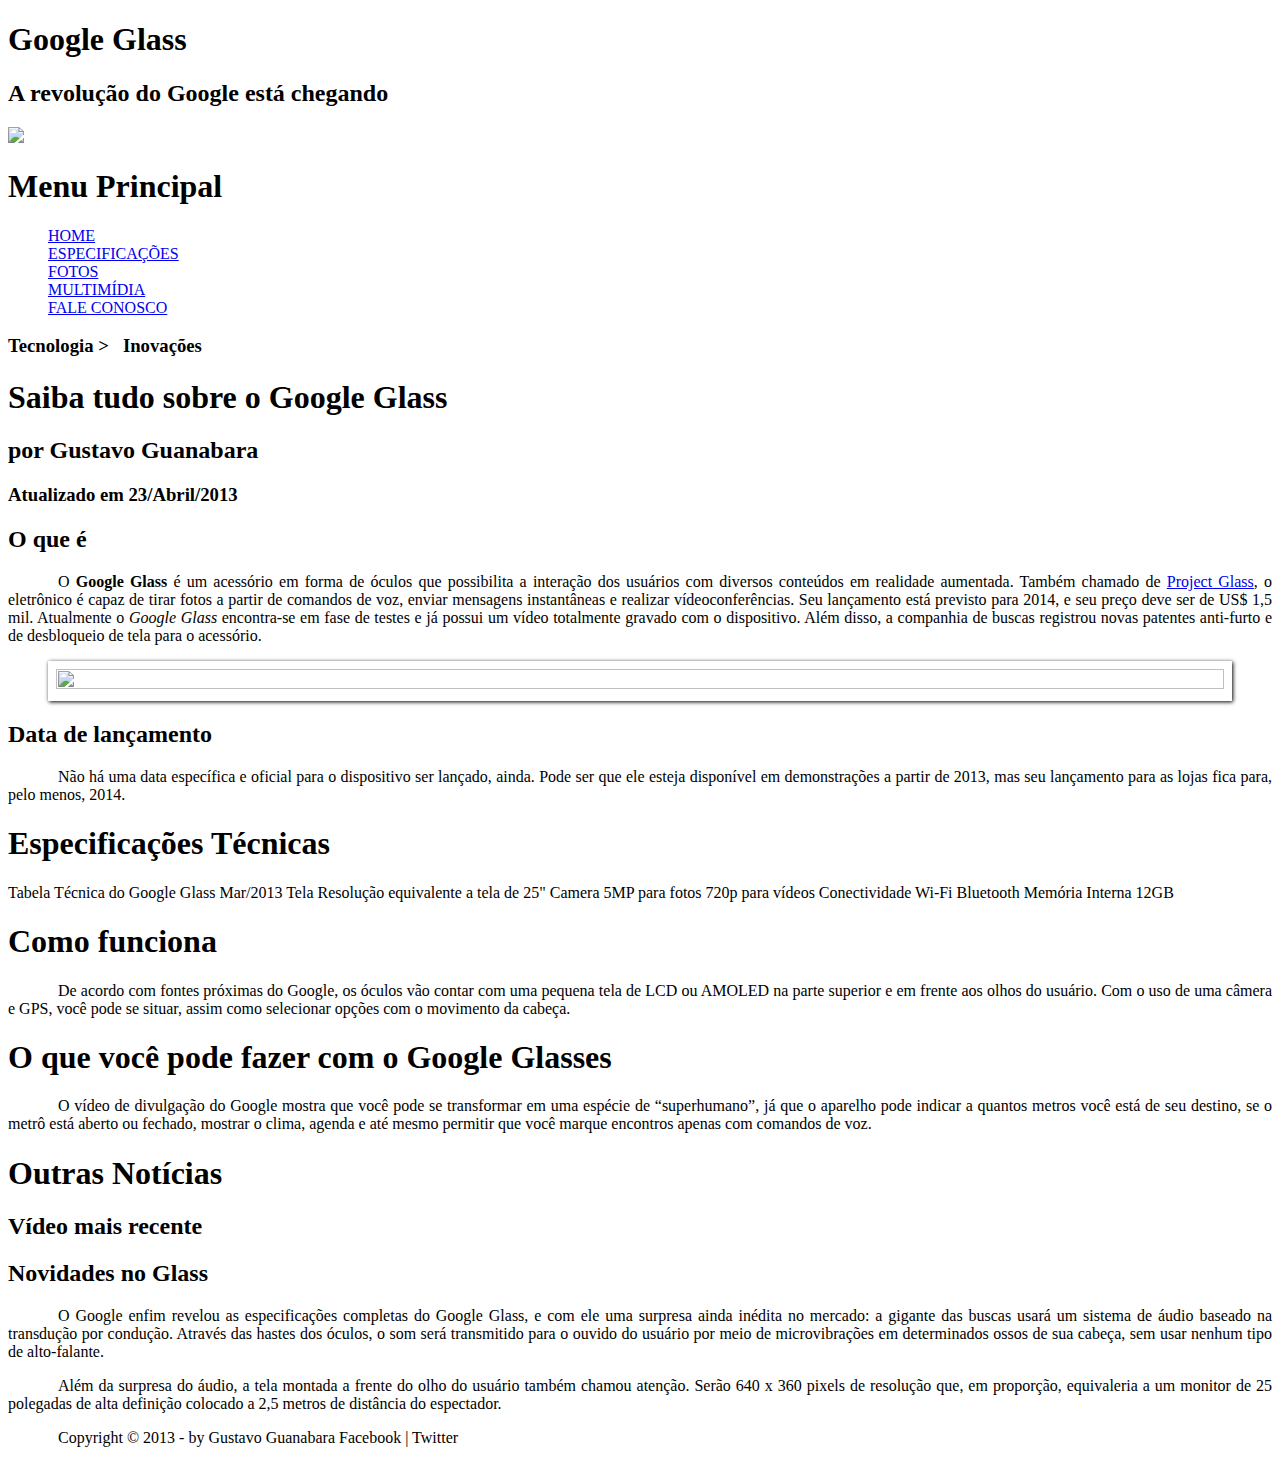
==== index.html @ 6d8210a3 "Criado estilo para o elemento nav." ====
<!DOCTYPE html>
<html lang="pt-BR">
    <head>
        <meta charset="UTF-8">
        <meta name="viewport" content="width=device-width, initial-scale=1.0">
        <title>Tudo sobre Google Glass</title>
        <link rel="stylesheet" href="_css/estilo.css">
    </head>
    <body>
        <div id="interface">
            <header id="cabecalho">
                <hgroup>
                    <h1>Google Glass</h1>
                    <h2>A revolução do Google está chegando</h2>
                </hgroup>
                
                <img src="_imagens/glass-oculos-preto-peq.png">
    
                <nav id="menu">
                    <h1>Menu Principal</h1>
                    <ul>
                        <li><a href="index.html">Home</a></li>
                        <li><a href="specs.html">Especificações</a></li>
                        <li><a href="fotos.html">fotos</a></li>
                        <li><a href="multimidia.html">Multimídia</a></li>
                        <li><a href="fale-conosco.html">Fale conosco</a></li>
                    </ul>
                </nav>
            </header>

            <hgroup>
                <h3>Tecnologia > &nbsp; Inovações</h3>
                <h1>Saiba tudo sobre o Google Glass</h1>
                <h2>por Gustavo Guanabara</h2>
                <h3>Atualizado em 23/Abril/2013</h3>
            </hgroup>
            
            <h2>O que é</h2>
            <p>
                O <span style="font-weight: 900;">Google Glass</span> é um acessório em forma de óculos que possibilita a 
                interação dos usuários com diversos conteúdos em realidade aumentada. 
                Também chamado de <a href="https://www.google.com/glass/start/" target="_blank">Project Glass</a>, o eletrônico é capaz de tirar fotos 
                a partir de comandos de voz, enviar mensagens instantâneas e realizar 
                vídeo&shy;con&shy;ferên&shy;cias. Seu lançamento está previsto para 
                2014, e seu preço deve ser de US$ 1,5 mil. Atualmente o <em>Google Glass</em> 
                encontra-se em fase de testes e já possui um vídeo totalmente 
                gravado com o dispositivo. Além disso, a companhia de buscas 
                registrou novas patentes anti-furto e de desbloqueio de tela para o acessório.
            </p>

            <figure class="foto-legenda">
                <img src="_imagens/glass-quadro-homem-mulher.jpg">
                <figcaption>
                    <h3>Google Glass</h3>
                    <p>Uma nova maneira de ver o mundo</p>
                </figcaption>
            </figure>
            
            <h2>Data de lançamento</h2>
            <p>
                Não há uma data específica e oficial para o dispositivo ser lançado, ainda. 
                Pode ser que ele esteja disponível em demonstrações a partir de 2013, 
                mas seu lançamento para as lojas fica para, pelo menos, 2014.
            </p>
            
            <h1>Especificações Técnicas</h1>
            Tabela Técnica do Google Glass Mar/2013
            
            Tela Resolução equivalente a tela de 25"
            Camera 5MP para fotos
            720p para vídeos
            Conectividade Wi-Fi
            Bluetooth
            Memória Interna 12GB
            
            <h1>Como funciona</h1>
            <p>
                De acordo com fontes próximas do Google, os óculos vão 
                contar com uma pequena tela de LCD ou AMOLED na parte 
                superior e em frente aos olhos do usuário. 
                Com o uso de uma câmera e GPS, você pode se situar, 
                assim como selecionar opções com o movimento da cabeça.
            </p>
            
            <h1>O que você pode fazer com o Google Glasses</h1>
            <p>
                O vídeo de divulgação do Google mostra que você 
                pode se transformar em uma espécie de “super<wbr>humano”, 
                já que o aparelho pode indicar a quantos 
                metros você está de seu destino, se o metrô está 
                aberto ou fechado, mostrar o clima, agenda e até 
                mesmo permitir que você marque encontros apenas 
                com comandos de voz.
            </p>
            
            <h1>Outras Notícias</h1>
            <h2>Vídeo mais recente</h2>
            
            
            
            <h2>Novidades no Glass</h2>
            <p>
                O Google enfim revelou as especificações completas 
                do Google Glass, e com ele uma surpresa ainda 
                inédita no mercado: a gigante das buscas usará 
                um sistema de áudio baseado na transdução por condução. 
                Através das hastes dos óculos, o som será 
                transmitido para o ouvido do usuário por meio de 
                microvibrações em determinados ossos de sua cabeça, 
                sem usar nenhum tipo de alto-falante.
            </p>
            
            <p>
                Além da surpresa do áudio, a tela montada a frente do 
                olho do usuário também chamou atenção. 
                Serão 640 x 360 pixels de resolução que, em 
                proporção, equivaleria a um monitor de 25 polegadas 
                de alta definição colocado a 2,5 metros de 
                distância do espectador.
            </p>
            
            <p>
                Copyright &copy; 2013 - by Gustavo Guanabara
                Facebook | Twitter
            </p>
        </div>
    </body>
</html>
---- _css/estilo.css ----
@charset "utf-8";

body {
    color: #000;
}
p {
    text-align: justify;
    text-indent: 50px;
}

/* Formatação de imagens com legendas */
figure.foto-legenda {
    position: relative;
    border: 8px solid white;
    box-shadow: 1px 1px 4px black;
}

figure.foto-legenda img {
    width: 100%;
    height: 100%;
}

figure.foto-legenda figcaption {
    opacity: 0;
    position: absolute;
    top: 0px;
    background-color: rgba(0 , 0 , 0 , 0.4);
    color: white;
    width: 100%;
    height: 100%;
    padding: 10px;
    box-sizing: border-box;
    transition: opacity 1s;
}

figure.foto-legenda figcaption:hover {
    opacity: 1;
}

/* Formatação do Menu */

nav#menu ul {
    list-style: none;
    text-transform: uppercase;
}
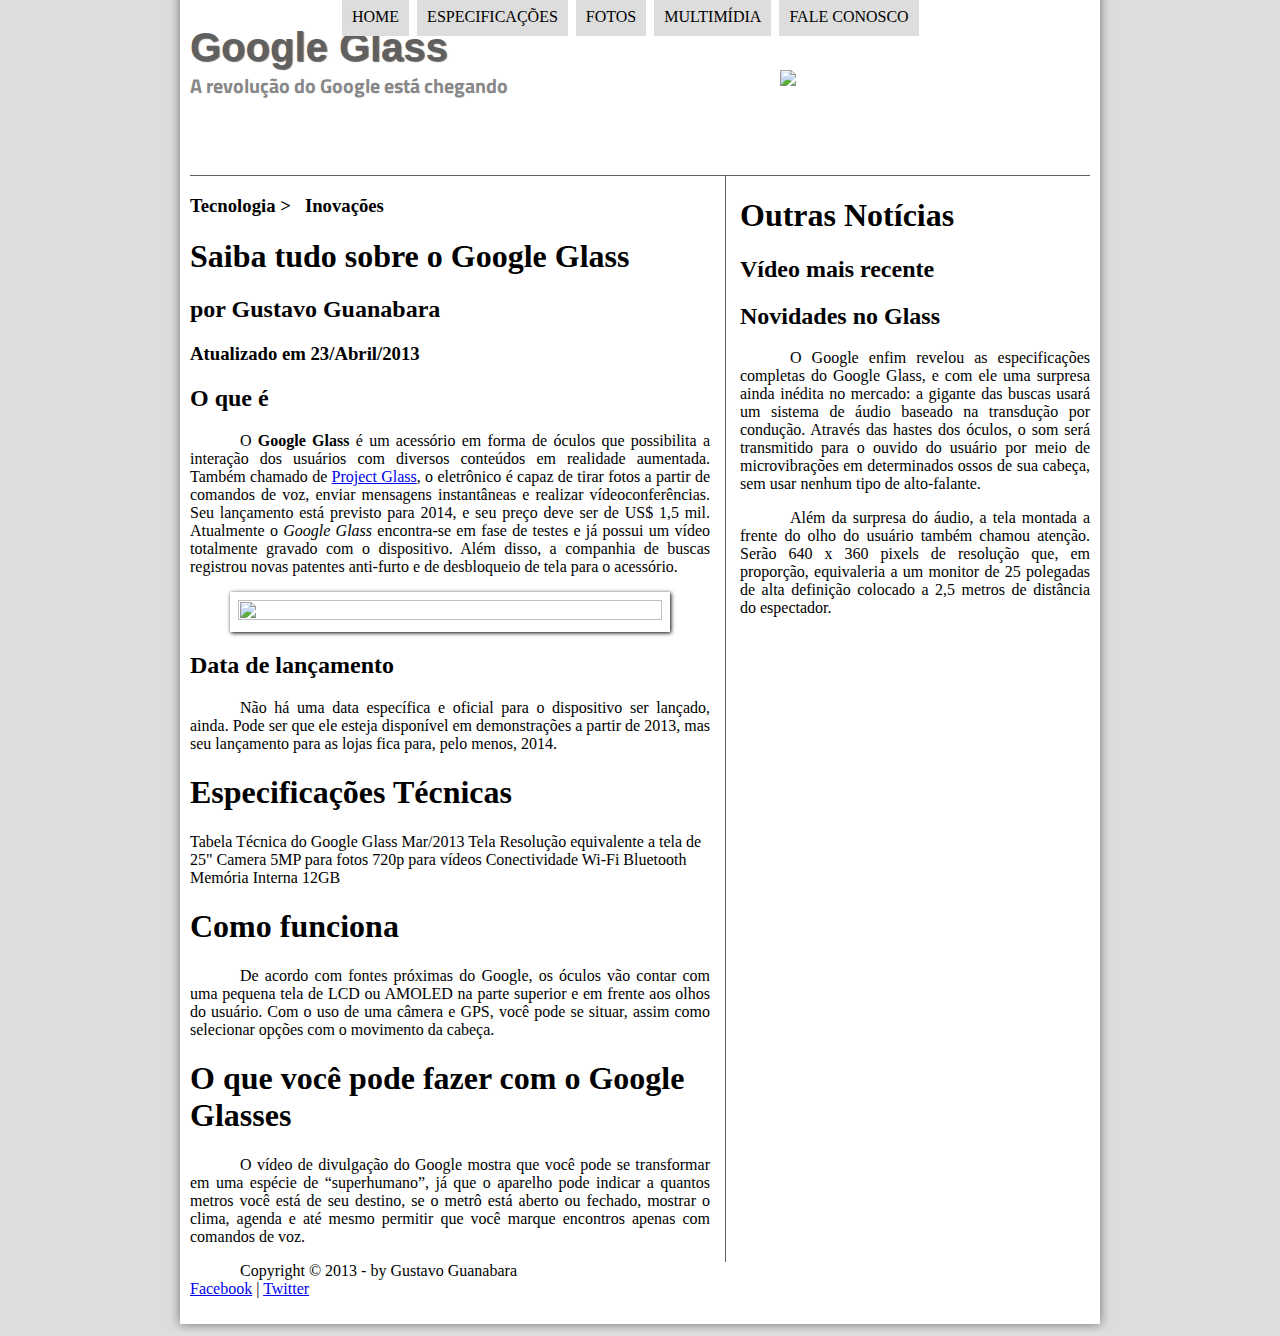
==== commit 6c5db292: "Adicionados target blank para os links do footer." ====
--- a/index.html
+++ b/index.html
@@ -14,7 +14,7 @@
                     <h2>A revolução do Google está chegando</h2>
                 </hgroup>
                 
-                <img src="_imagens/glass-oculos-preto-peq.png">
+                <img id="icone" src="_imagens/glass-oculos-preto-peq.png">
     
                 <nav id="menu">
                     <h1>Menu Principal</h1>
@@ -28,101 +28,103 @@
                 </nav>
             </header>
 
-            <hgroup>
-                <h3>Tecnologia > &nbsp; Inovações</h3>
-                <h1>Saiba tudo sobre o Google Glass</h1>
-                <h2>por Gustavo Guanabara</h2>
-                <h3>Atualizado em 23/Abril/2013</h3>
-            </hgroup>
-            
-            <h2>O que é</h2>
-            <p>
-                O <span style="font-weight: 900;">Google Glass</span> é um acessório em forma de óculos que possibilita a 
-                interação dos usuários com diversos conteúdos em realidade aumentada. 
-                Também chamado de <a href="https://www.google.com/glass/start/" target="_blank">Project Glass</a>, o eletrônico é capaz de tirar fotos 
-                a partir de comandos de voz, enviar mensagens instantâneas e realizar 
-                vídeo&shy;con&shy;ferên&shy;cias. Seu lançamento está previsto para 
-                2014, e seu preço deve ser de US$ 1,5 mil. Atualmente o <em>Google Glass</em> 
-                encontra-se em fase de testes e já possui um vídeo totalmente 
-                gravado com o dispositivo. Além disso, a companhia de buscas 
-                registrou novas patentes anti-furto e de desbloqueio de tela para o acessório.
-            </p>
+            <section id="corpo">
+                <hgroup>
+                    <h3>Tecnologia > &nbsp; Inovações</h3>
+                    <h1>Saiba tudo sobre o Google Glass</h1>
+                    <h2>por Gustavo Guanabara</h2>
+                    <h3>Atualizado em 23/Abril/2013</h3>
+                </hgroup>
+                
+                <h2>O que é</h2>
+                <p>
+                    O <span style="font-weight: 900;">Google Glass</span> é um acessório em forma de óculos que possibilita a 
+                    interação dos usuários com diversos conteúdos em realidade aumentada. 
+                    Também chamado de <a href="https://www.google.com/glass/start/" target="_blank">Project Glass</a>, o eletrônico é capaz de tirar fotos 
+                    a partir de comandos de voz, enviar mensagens instantâneas e realizar 
+                    vídeo&shy;con&shy;ferên&shy;cias. Seu lançamento está previsto para 
+                    2014, e seu preço deve ser de US$ 1,5 mil. Atualmente o <em>Google Glass</em> 
+                    encontra-se em fase de testes e já possui um vídeo totalmente 
+                    gravado com o dispositivo. Além disso, a companhia de buscas 
+                    registrou novas patentes anti-furto e de desbloqueio de tela para o acessório.
+                </p>
 
-            <figure class="foto-legenda">
-                <img src="_imagens/glass-quadro-homem-mulher.jpg">
-                <figcaption>
-                    <h3>Google Glass</h3>
-                    <p>Uma nova maneira de ver o mundo</p>
-                </figcaption>
-            </figure>
-            
-            <h2>Data de lançamento</h2>
-            <p>
-                Não há uma data específica e oficial para o dispositivo ser lançado, ainda. 
-                Pode ser que ele esteja disponível em demonstrações a partir de 2013, 
-                mas seu lançamento para as lojas fica para, pelo menos, 2014.
-            </p>
-            
-            <h1>Especificações Técnicas</h1>
-            Tabela Técnica do Google Glass Mar/2013
-            
-            Tela Resolução equivalente a tela de 25"
-            Camera 5MP para fotos
-            720p para vídeos
-            Conectividade Wi-Fi
-            Bluetooth
-            Memória Interna 12GB
-            
-            <h1>Como funciona</h1>
-            <p>
-                De acordo com fontes próximas do Google, os óculos vão 
-                contar com uma pequena tela de LCD ou AMOLED na parte 
-                superior e em frente aos olhos do usuário. 
-                Com o uso de uma câmera e GPS, você pode se situar, 
-                assim como selecionar opções com o movimento da cabeça.
-            </p>
-            
-            <h1>O que você pode fazer com o Google Glasses</h1>
-            <p>
-                O vídeo de divulgação do Google mostra que você 
-                pode se transformar em uma espécie de “super<wbr>humano”, 
-                já que o aparelho pode indicar a quantos 
-                metros você está de seu destino, se o metrô está 
-                aberto ou fechado, mostrar o clima, agenda e até 
-                mesmo permitir que você marque encontros apenas 
-                com comandos de voz.
-            </p>
-            
-            <h1>Outras Notícias</h1>
-            <h2>Vídeo mais recente</h2>
-            
-            
-            
-            <h2>Novidades no Glass</h2>
-            <p>
-                O Google enfim revelou as especificações completas 
-                do Google Glass, e com ele uma surpresa ainda 
-                inédita no mercado: a gigante das buscas usará 
-                um sistema de áudio baseado na transdução por condução. 
-                Através das hastes dos óculos, o som será 
-                transmitido para o ouvido do usuário por meio de 
-                microvibrações em determinados ossos de sua cabeça, 
-                sem usar nenhum tipo de alto-falante.
-            </p>
-            
-            <p>
-                Além da surpresa do áudio, a tela montada a frente do 
-                olho do usuário também chamou atenção. 
-                Serão 640 x 360 pixels de resolução que, em 
-                proporção, equivaleria a um monitor de 25 polegadas 
-                de alta definição colocado a 2,5 metros de 
-                distância do espectador.
-            </p>
-            
-            <p>
-                Copyright &copy; 2013 - by Gustavo Guanabara
-                Facebook | Twitter
-            </p>
+                <figure class="foto-legenda">
+                    <img src="_imagens/glass-quadro-homem-mulher.jpg">
+                    <figcaption>
+                        <h3>Google Glass</h3>
+                        <p>Uma nova maneira de ver o mundo</p>
+                    </figcaption>
+                </figure>
+                
+                <h2>Data de lançamento</h2>
+                <p>
+                    Não há uma data específica e oficial para o dispositivo ser lançado, ainda. 
+                    Pode ser que ele esteja disponível em demonstrações a partir de 2013, 
+                    mas seu lançamento para as lojas fica para, pelo menos, 2014.
+                </p>
+                
+                <h1>Especificações Técnicas</h1>
+                Tabela Técnica do Google Glass Mar/2013
+                
+                Tela Resolução equivalente a tela de 25"
+                Camera 5MP para fotos
+                720p para vídeos
+                Conectividade Wi-Fi
+                Bluetooth
+                Memória Interna 12GB
+                
+                <h1>Como funciona</h1>
+                <p>
+                    De acordo com fontes próximas do Google, os óculos vão 
+                    contar com uma pequena tela de LCD ou AMOLED na parte 
+                    superior e em frente aos olhos do usuário. 
+                    Com o uso de uma câmera e GPS, você pode se situar, 
+                    assim como selecionar opções com o movimento da cabeça.
+                </p>
+                
+                <h1>O que você pode fazer com o Google Glasses</h1>
+                <p>
+                    O vídeo de divulgação do Google mostra que você 
+                    pode se transformar em uma espécie de “super<wbr>humano”, 
+                    já que o aparelho pode indicar a quantos 
+                    metros você está de seu destino, se o metrô está 
+                    aberto ou fechado, mostrar o clima, agenda e até 
+                    mesmo permitir que você marque encontros apenas 
+                    com comandos de voz.
+                </p>
+            </section>
+            <aside id="lateral">
+                <h1>Outras Notícias</h1>
+                <h2>Vídeo mais recente</h2>
+                
+                <h2>Novidades no Glass</h2>
+                <p>
+                    O Google enfim revelou as especificações completas 
+                    do Google Glass, e com ele uma surpresa ainda 
+                    inédita no mercado: a gigante das buscas usará 
+                    um sistema de áudio baseado na transdução por condução. 
+                    Através das hastes dos óculos, o som será 
+                    transmitido para o ouvido do usuário por meio de 
+                    microvibrações em determinados ossos de sua cabeça, 
+                    sem usar nenhum tipo de alto-falante.
+                </p>
+                
+                <p>
+                    Além da surpresa do áudio, a tela montada a frente do 
+                    olho do usuário também chamou atenção. 
+                    Serão 640 x 360 pixels de resolução que, em 
+                    proporção, equivaleria a um monitor de 25 polegadas 
+                    de alta definição colocado a 2,5 metros de 
+                    distância do espectador.
+                </p>
+            </aside>
+            <footer id="rodape">
+                <p>
+                    Copyright &copy; 2013 - by Gustavo Guanabara<br>
+                    <a href="https://www.facebook.com/" target="_blank">Facebook</a> | <a href="https://twitter.com/" target="_blank">Twitter</a>
+                </p>
+            </footer>
         </div>
     </body>
 </html>--- a/_css/estilo.css
+++ b/_css/estilo.css
@@ -1,11 +1,57 @@
 @charset "utf-8";
+@import url('https://fonts.googleapis.com/css?family=Titillium+Web&display=swap');
+@font-face {
+    font-family: 'FonteLogo';
+    src: url('../_fonts/bubblegum-sans-regular.otf');
+}
 
 body {
-    color: #000;
+    background-color: #ddd;
+    color: rgba(0 , 0 , 0 , 1)
 }
+
+div#interface {
+    width: 900px;
+    background-color: #fff;
+    margin: -20px auto 0px auto;
+    box-shadow: 0px 0px 10px rgba(0 , 0 , 0 , 0.5);
+    padding: 10px;
+}
+
 p {
     text-align: justify;
     text-indent: 50px;
+}
+
+header#cabecalho img#icone {
+    position: absolute;
+    left: 780px;
+    top: 70px;
+}
+
+header#cabecalho {
+    border-bottom: 1px #606060 solid;
+    height: 150px;
+    background: url('../_imagens/glass-logo-peq.jpg') no-repeat 0px 80px;
+}
+
+header#cabecalho h1 {
+    font-family: 'FonteLogo', sans-serif;
+    font-size: 30pt;
+    color: #606060;
+    text-shadow: 1px 1px 1px rgba(0 , 0 , 0 , 0.6);
+    margin-bottom: 0px;
+}
+
+header#cabecalho h2 {
+    font-family: 'Titillium Web', sans-serif;
+    color: #888;
+    font-size: 15pt;
+    margin-top: 0px;
+}
+
+header#cabecalho h1, header#cabecalho h2 {
+    padding: 0px;
 }
 
 /* Formatação de imagens com legendas */
@@ -39,7 +85,57 @@
 
 /* Formatação do Menu */
 
+nav#menu {
+    display: block;
+}
+
 nav#menu ul {
     list-style: none;
     text-transform: uppercase;
+    position: absolute;
+    top: -20px;
+    left: 300px;
+}
+
+nav#menu li {
+    display: inline-block;
+    background-color: #ddd;
+    padding: 10px;
+    margin: 2px;
+    transition: background-color 1s;
+}
+
+nav#menu li:hover {
+    background-color: #606060;
+}
+nav#menu h1 {
+    display: none;
+}
+
+nav#menu a {
+    color: #000;
+    text-decoration: none;
+}
+
+nav#menu a:hover {
+    color: #fff;
+    text-decoration: underline;
+}
+
+section#corpo {
+    display: block;
+    width: 520px;
+    float: left;
+    border-right: 1px solid #606060;
+    padding-right: 15px;
+}
+
+aside#lateral {
+    display: block;
+    width: 350px;
+    float: right;
+}
+
+footer#rodape {
+    clear: both;
 }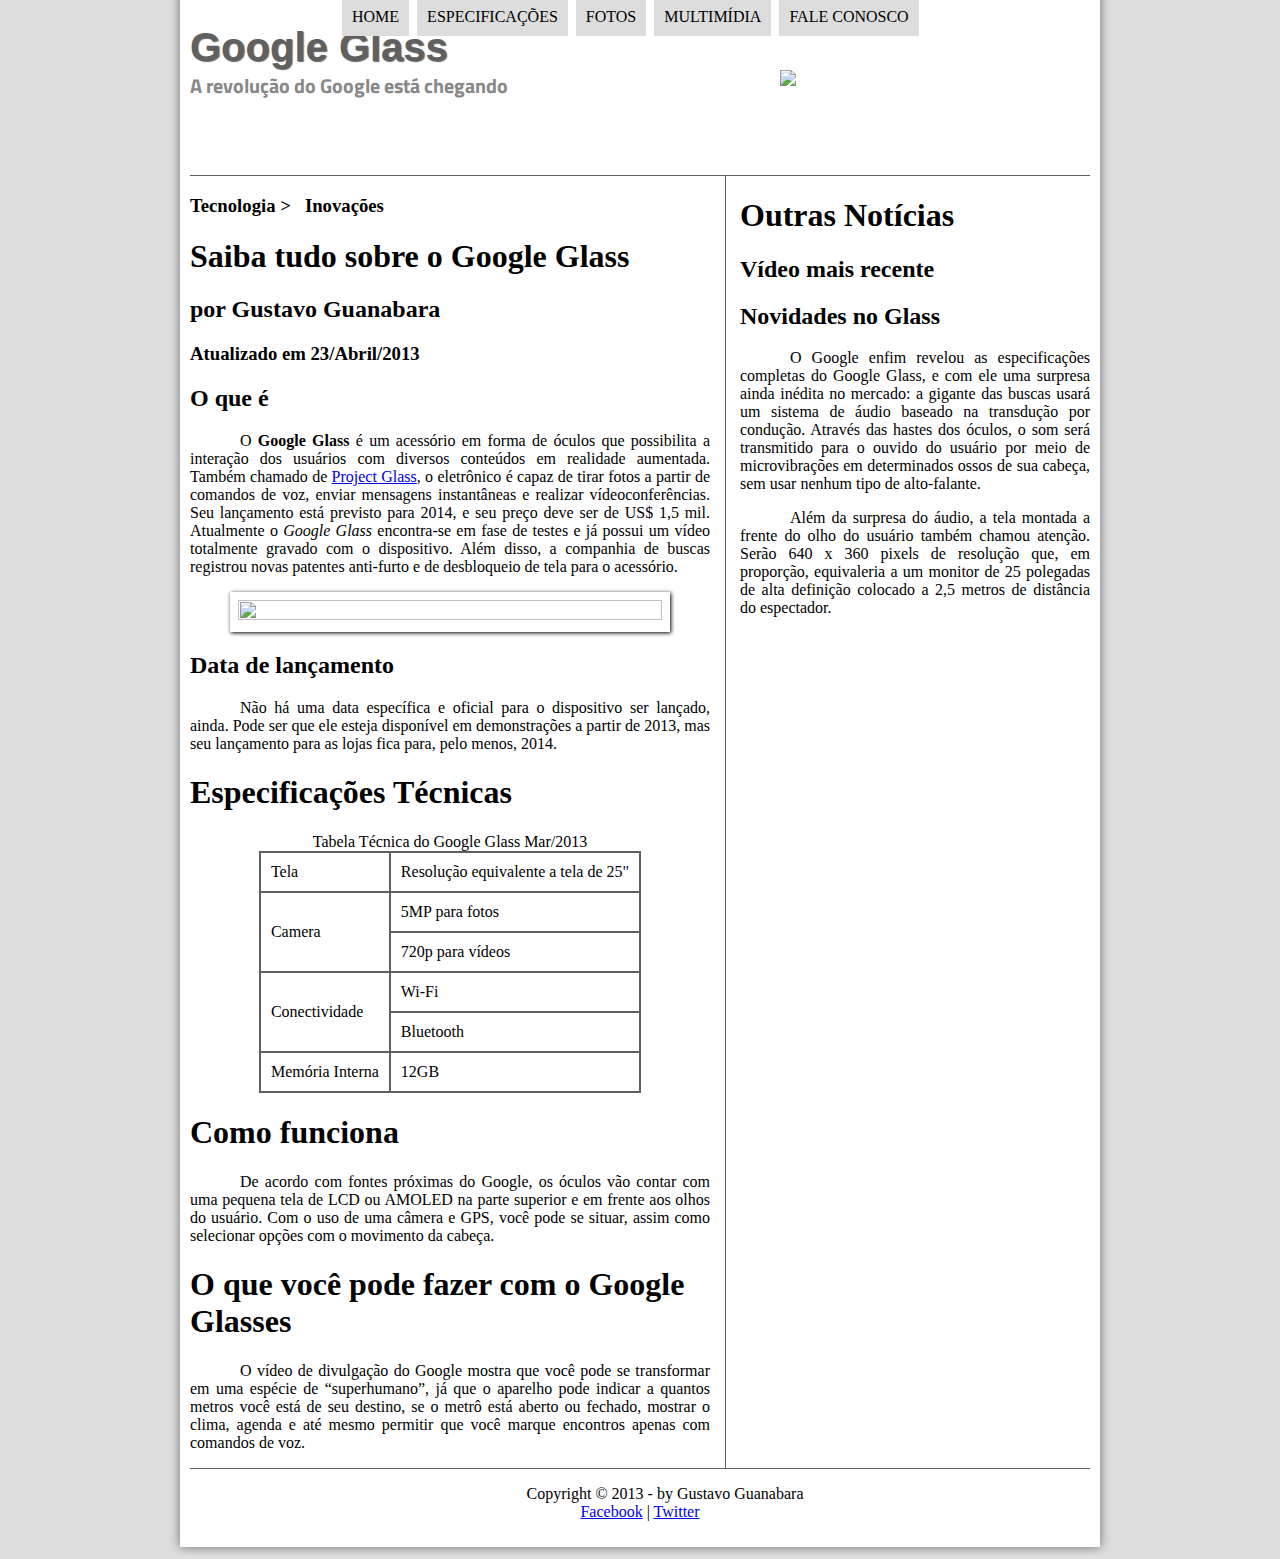
==== commit a20dd11f: "Criadas linhas extras e configurada propiedade rowspan." ====
--- a/index.html
+++ b/index.html
@@ -65,15 +65,31 @@
                 </p>
                 
                 <h1>Especificações Técnicas</h1>
-                Tabela Técnica do Google Glass Mar/2013
-                
-                Tela Resolução equivalente a tela de 25"
-                Camera 5MP para fotos
-                720p para vídeos
-                Conectividade Wi-Fi
-                Bluetooth
-                Memória Interna 12GB
-                
+                <table id="tabela-spec">
+                    <caption>Tabela Técnica do Google Glass Mar/2013</caption>
+                    <tr>
+                        <td>Tela</td> 
+                        <td>Resolução equivalente a tela de 25"</td>
+                    </tr>
+                    <tr>
+                        <td rowspan="2">Camera</td>
+                        <td>5MP para fotos</td>
+                    </tr>
+                    <tr>
+                        <td>720p para vídeos</td>
+                    </tr>
+                    <tr>
+                        <td rowspan="2">Conectividade</td> 
+                        <td>Wi-Fi</td>
+                    </tr>
+                    <tr>
+                        <td>Bluetooth</td>
+                    </tr>
+                    <tr>
+                        <td>Memória Interna</td> 
+                        <td>12GB</td>
+                    </tr>
+                </table>
                 <h1>Como funciona</h1>
                 <p>
                     De acordo com fontes próximas do Google, os óculos vão 
--- a/_css/estilo.css
+++ b/_css/estilo.css
@@ -130,6 +130,18 @@
     padding-right: 15px;
 }
 
+table#tabela-spec {
+    border: 1px solid #606060;
+    border-spacing: 0px;
+    margin-left: auto;
+    margin-right: auto;
+}
+
+table#tabela-spec td {
+    border: 1px solid #606060;
+    padding: 10px;
+}
+
 aside#lateral {
     display: block;
     width: 350px;
@@ -138,4 +150,9 @@
 
 footer#rodape {
     clear: both;
+    border-top: 1px solid #606060;
+}
+
+footer#rodape p {
+    text-align: center;
 }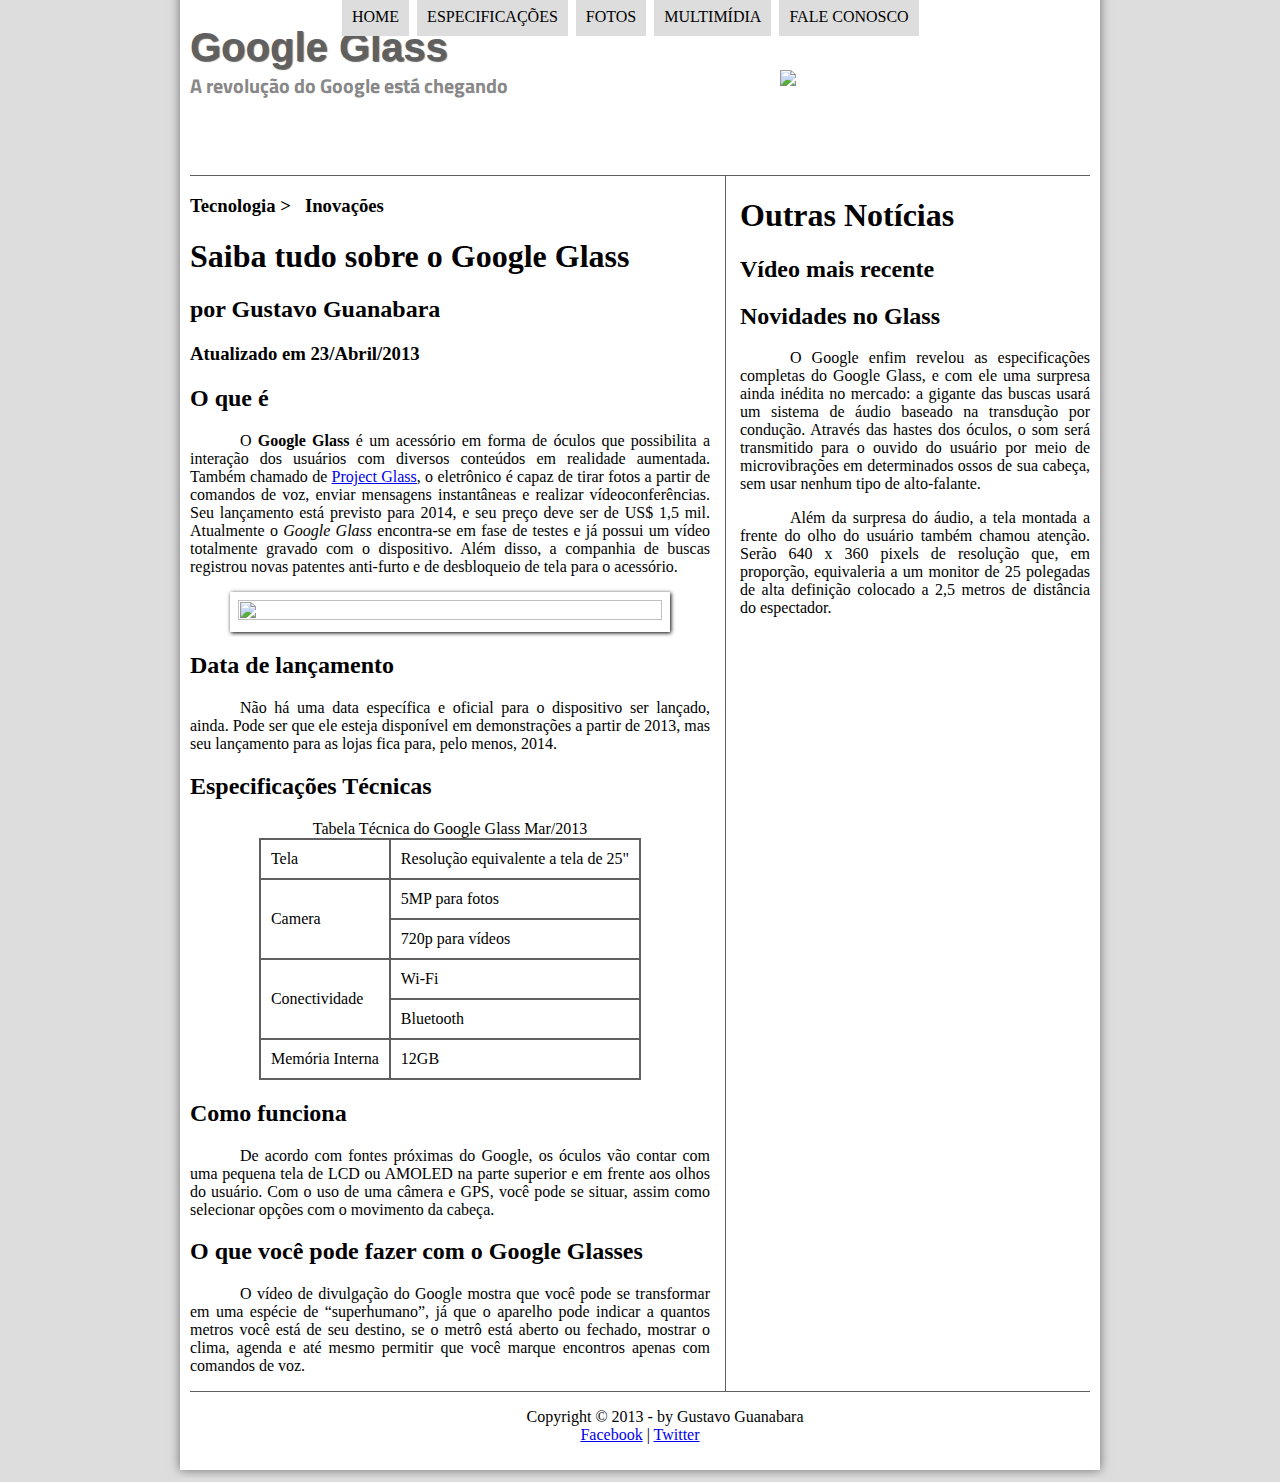
==== commit 9cb4c4de: "Trocados elementos h1 por h2." ====
--- a/index.html
+++ b/index.html
@@ -29,86 +29,88 @@
             </header>
 
             <section id="corpo">
-                <hgroup>
-                    <h3>Tecnologia > &nbsp; Inovações</h3>
-                    <h1>Saiba tudo sobre o Google Glass</h1>
-                    <h2>por Gustavo Guanabara</h2>
-                    <h3>Atualizado em 23/Abril/2013</h3>
-                </hgroup>
-                
-                <h2>O que é</h2>
-                <p>
-                    O <span style="font-weight: 900;">Google Glass</span> é um acessório em forma de óculos que possibilita a 
-                    interação dos usuários com diversos conteúdos em realidade aumentada. 
-                    Também chamado de <a href="https://www.google.com/glass/start/" target="_blank">Project Glass</a>, o eletrônico é capaz de tirar fotos 
-                    a partir de comandos de voz, enviar mensagens instantâneas e realizar 
-                    vídeo&shy;con&shy;ferên&shy;cias. Seu lançamento está previsto para 
-                    2014, e seu preço deve ser de US$ 1,5 mil. Atualmente o <em>Google Glass</em> 
-                    encontra-se em fase de testes e já possui um vídeo totalmente 
-                    gravado com o dispositivo. Além disso, a companhia de buscas 
-                    registrou novas patentes anti-furto e de desbloqueio de tela para o acessório.
-                </p>
+                <article id="noticia-principal">
+                    <hgroup>
+                        <h3>Tecnologia > &nbsp; Inovações</h3>
+                        <h1>Saiba tudo sobre o Google Glass</h1>
+                        <h2>por Gustavo Guanabara</h2>
+                        <h3>Atualizado em 23/Abril/2013</h3>
+                    </hgroup>
+                    
+                    <h2>O que é</h2>
+                    <p>
+                        O <span style="font-weight: 900;">Google Glass</span> é um acessório em forma de óculos que possibilita a 
+                        interação dos usuários com diversos conteúdos em realidade aumentada. 
+                        Também chamado de <a href="https://www.google.com/glass/start/" target="_blank">Project Glass</a>, o eletrônico é capaz de tirar fotos 
+                        a partir de comandos de voz, enviar mensagens instantâneas e realizar 
+                        vídeo&shy;con&shy;ferên&shy;cias. Seu lançamento está previsto para 
+                        2014, e seu preço deve ser de US$ 1,5 mil. Atualmente o <em>Google Glass</em> 
+                        encontra-se em fase de testes e já possui um vídeo totalmente 
+                        gravado com o dispositivo. Além disso, a companhia de buscas 
+                        registrou novas patentes anti-furto e de desbloqueio de tela para o acessório.
+                    </p>
 
-                <figure class="foto-legenda">
-                    <img src="_imagens/glass-quadro-homem-mulher.jpg">
-                    <figcaption>
-                        <h3>Google Glass</h3>
-                        <p>Uma nova maneira de ver o mundo</p>
-                    </figcaption>
-                </figure>
-                
-                <h2>Data de lançamento</h2>
-                <p>
-                    Não há uma data específica e oficial para o dispositivo ser lançado, ainda. 
-                    Pode ser que ele esteja disponível em demonstrações a partir de 2013, 
-                    mas seu lançamento para as lojas fica para, pelo menos, 2014.
-                </p>
-                
-                <h1>Especificações Técnicas</h1>
-                <table id="tabela-spec">
-                    <caption>Tabela Técnica do Google Glass Mar/2013</caption>
-                    <tr>
-                        <td>Tela</td> 
-                        <td>Resolução equivalente a tela de 25"</td>
-                    </tr>
-                    <tr>
-                        <td rowspan="2">Camera</td>
-                        <td>5MP para fotos</td>
-                    </tr>
-                    <tr>
-                        <td>720p para vídeos</td>
-                    </tr>
-                    <tr>
-                        <td rowspan="2">Conectividade</td> 
-                        <td>Wi-Fi</td>
-                    </tr>
-                    <tr>
-                        <td>Bluetooth</td>
-                    </tr>
-                    <tr>
-                        <td>Memória Interna</td> 
-                        <td>12GB</td>
-                    </tr>
-                </table>
-                <h1>Como funciona</h1>
-                <p>
-                    De acordo com fontes próximas do Google, os óculos vão 
-                    contar com uma pequena tela de LCD ou AMOLED na parte 
-                    superior e em frente aos olhos do usuário. 
-                    Com o uso de uma câmera e GPS, você pode se situar, 
-                    assim como selecionar opções com o movimento da cabeça.
-                </p>
-                
-                <h1>O que você pode fazer com o Google Glasses</h1>
-                <p>
-                    O vídeo de divulgação do Google mostra que você 
-                    pode se transformar em uma espécie de “super<wbr>humano”, 
-                    já que o aparelho pode indicar a quantos 
-                    metros você está de seu destino, se o metrô está 
-                    aberto ou fechado, mostrar o clima, agenda e até 
-                    mesmo permitir que você marque encontros apenas 
-                    com comandos de voz.
-                </p>
+                    <figure class="foto-legenda">
+                        <img src="_imagens/glass-quadro-homem-mulher.jpg">
+                        <figcaption>
+                            <h3>Google Glass</h3>
+                            <p>Uma nova maneira de ver o mundo</p>
+                        </figcaption>
+                    </figure>
+                    
+                    <h2>Data de lançamento</h2>
+                    <p>
+                        Não há uma data específica e oficial para o dispositivo ser lançado, ainda. 
+                        Pode ser que ele esteja disponível em demonstrações a partir de 2013, 
+                        mas seu lançamento para as lojas fica para, pelo menos, 2014.
+                    </p>
+                    
+                    <h2>Especificações Técnicas</h2>
+                    <table id="tabela-spec">
+                        <caption>Tabela Técnica do Google Glass Mar/2013</caption>
+                        <tr>
+                            <td>Tela</td> 
+                            <td>Resolução equivalente a tela de 25"</td>
+                        </tr>
+                        <tr>
+                            <td rowspan="2">Camera</td>
+                            <td>5MP para fotos</td>
+                        </tr>
+                        <tr>
+                            <td>720p para vídeos</td>
+                        </tr>
+                        <tr>
+                            <td rowspan="2">Conectividade</td> 
+                            <td>Wi-Fi</td>
+                        </tr>
+                        <tr>
+                            <td>Bluetooth</td>
+                        </tr>
+                        <tr>
+                            <td>Memória Interna</td> 
+                            <td>12GB</td>
+                        </tr>
+                    </table>
+                    <h2>Como funciona</h2>
+                    <p>
+                        De acordo com fontes próximas do Google, os óculos vão 
+                        contar com uma pequena tela de LCD ou AMOLED na parte 
+                        superior e em frente aos olhos do usuário. 
+                        Com o uso de uma câmera e GPS, você pode se situar, 
+                        assim como selecionar opções com o movimento da cabeça.
+                    </p>
+                    
+                    <h2>O que você pode fazer com o Google Glasses</h2>
+                    <p>
+                        O vídeo de divulgação do Google mostra que você 
+                        pode se transformar em uma espécie de “super<wbr>humano”, 
+                        já que o aparelho pode indicar a quantos 
+                        metros você está de seu destino, se o metrô está 
+                        aberto ou fechado, mostrar o clima, agenda e até 
+                        mesmo permitir que você marque encontros apenas 
+                        com comandos de voz.
+                    </p>
+            </article>
             </section>
             <aside id="lateral">
                 <h1>Outras Notícias</h1>
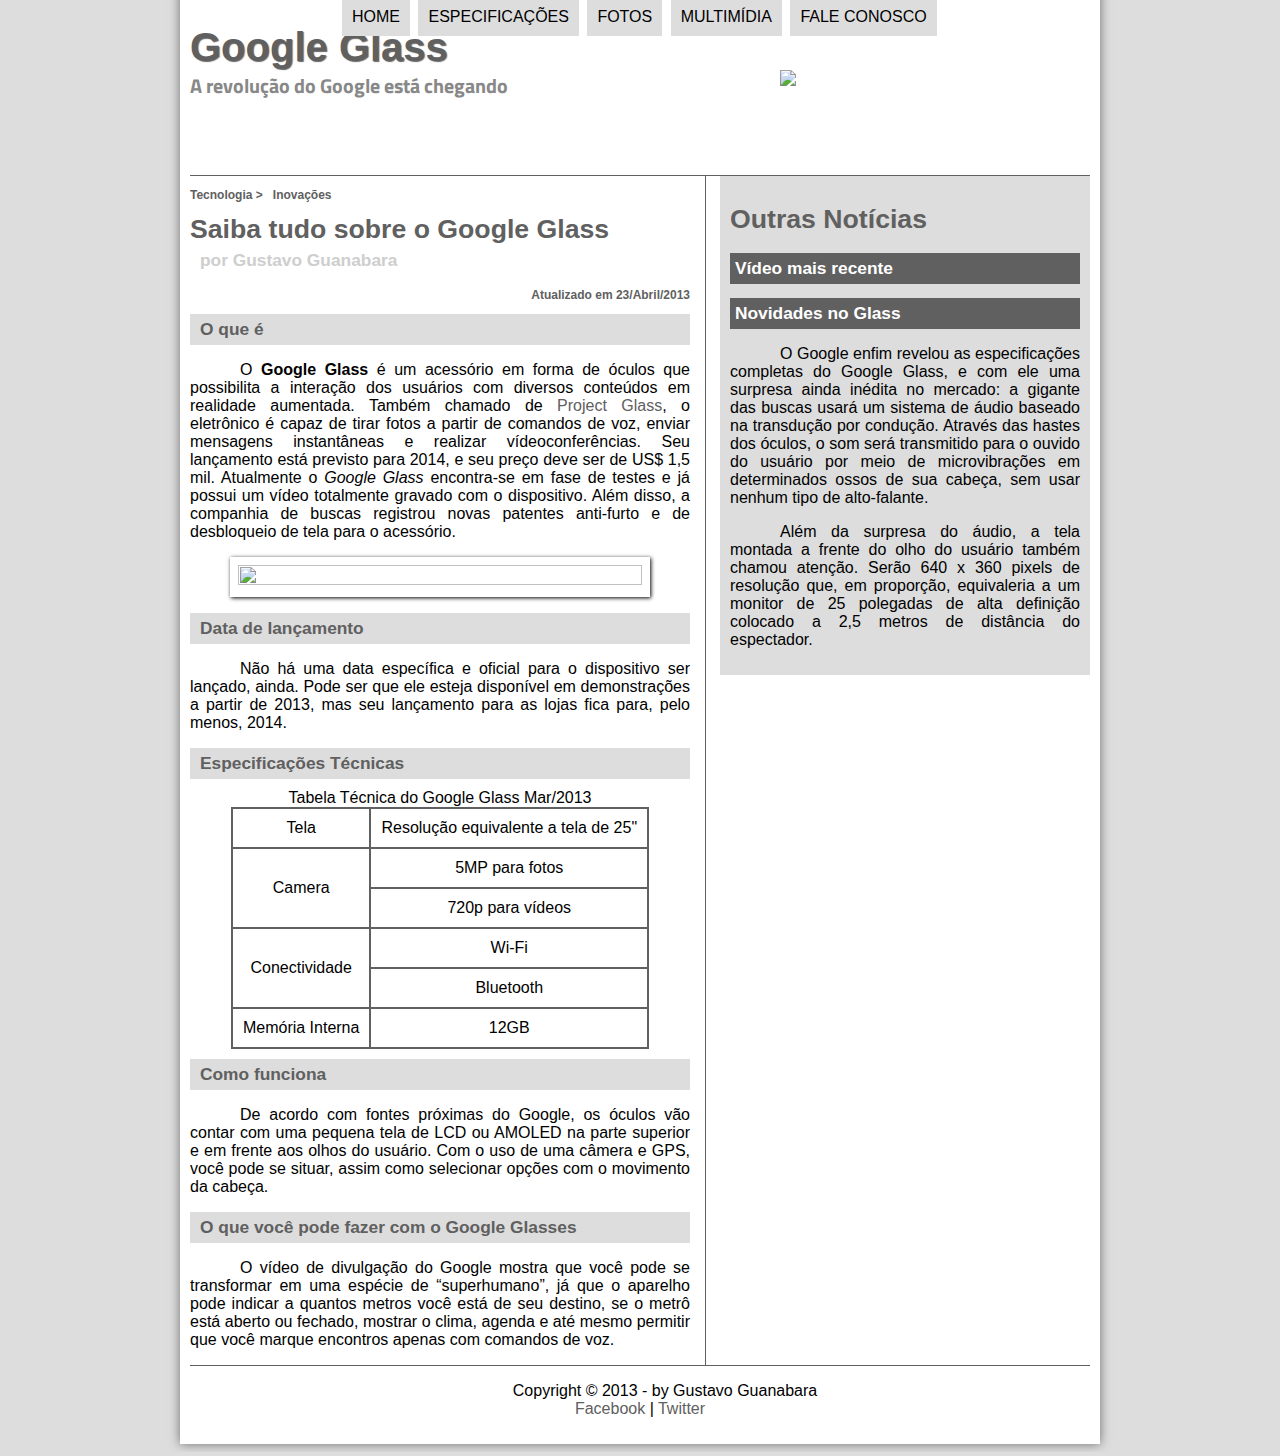
==== commit b174f728: "Adicionado script interno à página e uma função." ====
--- a/index.html
+++ b/index.html
@@ -6,6 +6,11 @@
         <title>Tudo sobre Google Glass</title>
         <link rel="stylesheet" href="_css/estilo.css">
     </head>
+    <script>
+        function mudaFoto(foto) {
+            document.getElementById('icone').src = foto;
+        }
+    </script>
     <body>
         <div id="interface">
             <header id="cabecalho">
@@ -30,12 +35,14 @@
 
             <section id="corpo">
                 <article id="noticia-principal">
-                    <hgroup>
-                        <h3>Tecnologia > &nbsp; Inovações</h3>
-                        <h1>Saiba tudo sobre o Google Glass</h1>
-                        <h2>por Gustavo Guanabara</h2>
-                        <h3>Atualizado em 23/Abril/2013</h3>
-                    </hgroup>
+                    <header id="cabecalho-artigo">
+                        <hgroup>
+                            <h3>Tecnologia > &nbsp; Inovações</h3>
+                            <h1>Saiba tudo sobre o Google Glass</h1>
+                            <h2>por Gustavo Guanabara</h2>
+                            <h3 class="direita">Atualizado em 23/Abril/2013</h3>
+                        </hgroup>
+                    </header>
                     
                     <h2>O que é</h2>
                     <p>
--- a/_css/estilo.css
+++ b/_css/estilo.css
@@ -6,6 +6,7 @@
 }
 
 body {
+    font-family: Arial, sans-serif;
     background-color: #ddd;
     color: rgba(0 , 0 , 0 , 1)
 }
@@ -21,6 +22,15 @@
 p {
     text-align: justify;
     text-indent: 50px;
+}
+
+a {
+    color: #606060;
+    text-decoration: none;
+}
+
+a:hover {
+    text-decoration: underline;
 }
 
 header#cabecalho img#icone {
@@ -124,10 +134,42 @@
 
 section#corpo {
     display: block;
-    width: 520px;
+    width: 500px;
     float: left;
     border-right: 1px solid #606060;
     padding-right: 15px;
+}
+
+article#noticia-principal h2 {
+    font-size: 13pt;
+    color: #606060;
+    background-color: #ddd;
+    padding: 5px 0px 5px 10px;
+    margin: 10px 0px 10px 0px;
+}
+
+header#cabecalho-artigo h1 {
+    font-family: 'FontLogo', sans-serif;
+    font-size: 20pt;
+    color: #606060;
+    margin-bottom: 0px;
+    margin-top: 0px;
+}
+
+.direita {
+    text-align: right;
+}
+
+header#cabecalho-artigo h2 {
+    font-size: 13pt;
+    color: #cecece;
+    background-color: #fff;
+    margin: 0px;
+}
+
+header#cabecalho-artigo h3 {
+    font-size: 12px;
+    color: #606060;
 }
 
 table#tabela-spec {
@@ -140,12 +182,29 @@
 table#tabela-spec td {
     border: 1px solid #606060;
     padding: 10px;
+    text-align: center;
+    vertical-align: middle;
 }
 
 aside#lateral {
     display: block;
     width: 350px;
     float: right;
+    background-color: #ddd;
+    padding: 10px;
+}
+
+aside#lateral h1 {
+    font-family: 'FontLogo', sans-serif;
+    font-size: 20pt;
+    color: #606060;
+}
+
+aside#lateral h2 {
+    background-color: #606060;
+    font-size: 13pt;
+    color: #fff;
+    padding: 5px;
 }
 
 footer#rodape {
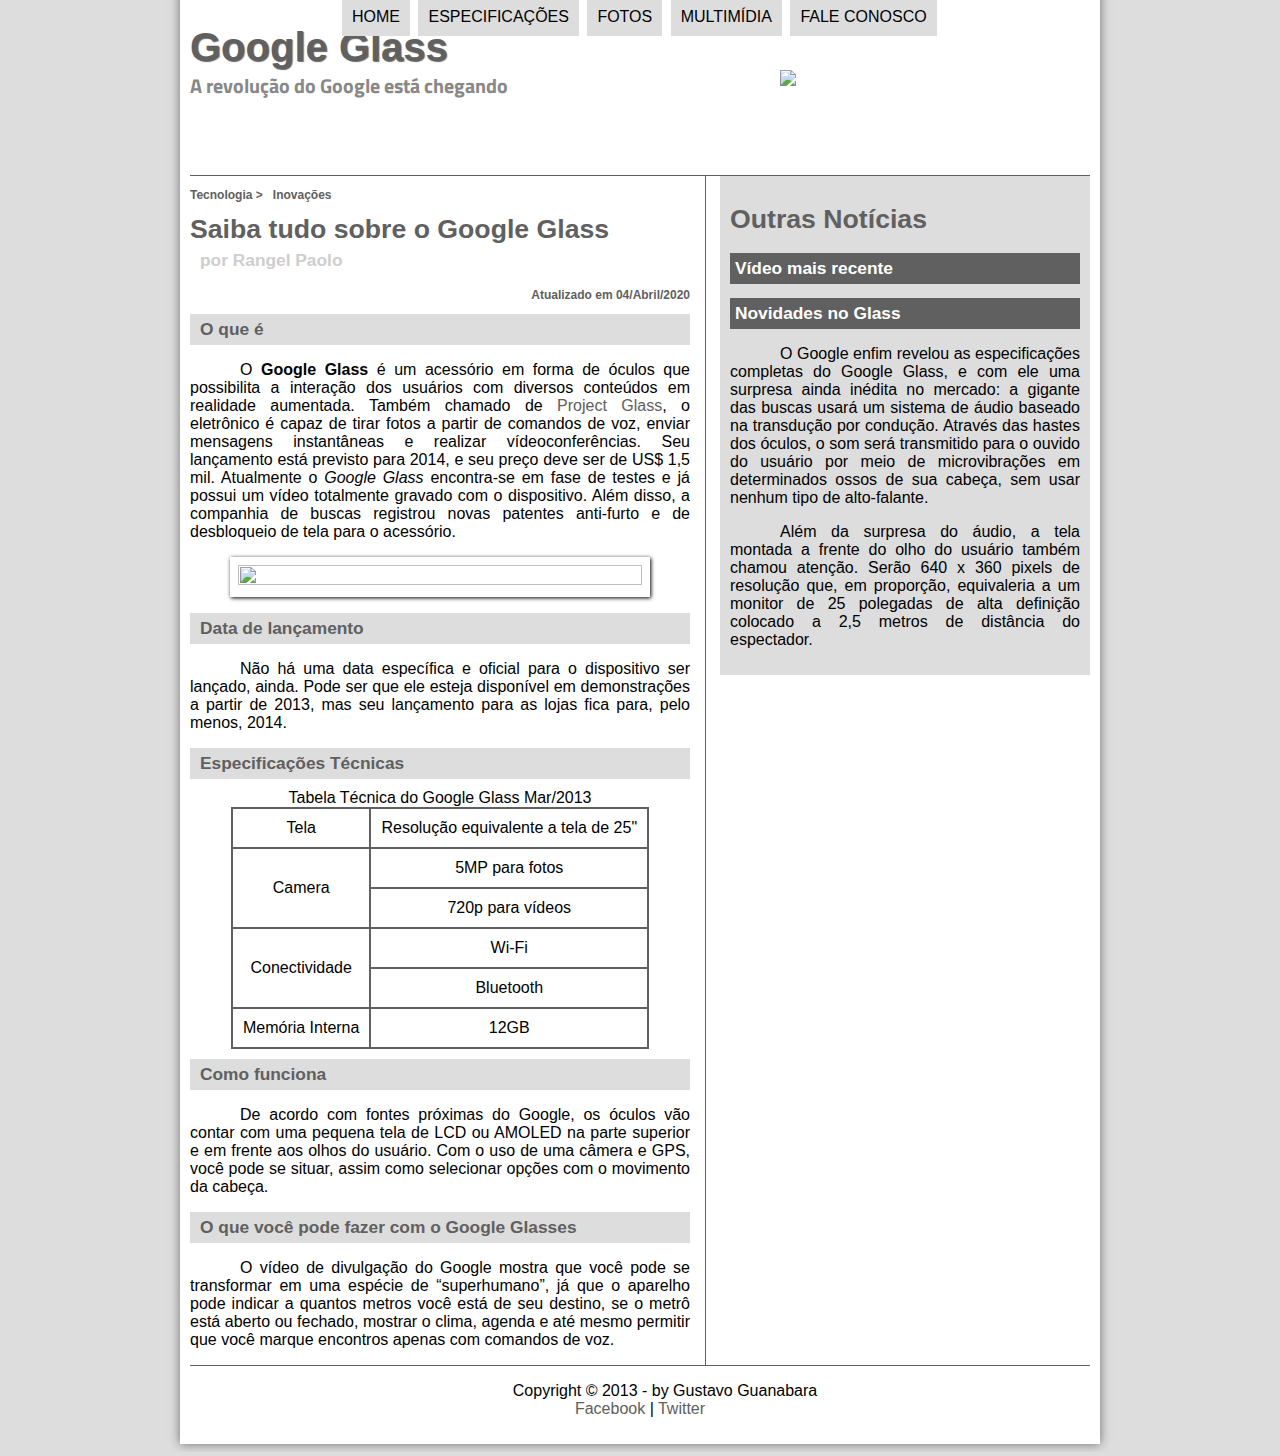
==== commit 59e6f751: "Alteradas informações da página index.html" ====
--- a/index.html
+++ b/index.html
@@ -6,11 +6,7 @@
         <title>Tudo sobre Google Glass</title>
         <link rel="stylesheet" href="_css/estilo.css">
     </head>
-    <script>
-        function mudaFoto(foto) {
-            document.getElementById('icone').src = foto;
-        }
-    </script>
+    <script src="_javascript/funcoes.js"></script>
     <body>
         <div id="interface">
             <header id="cabecalho">
@@ -24,11 +20,11 @@
                 <nav id="menu">
                     <h1>Menu Principal</h1>
                     <ul>
-                        <li><a href="index.html">Home</a></li>
-                        <li><a href="specs.html">Especificações</a></li>
-                        <li><a href="fotos.html">fotos</a></li>
-                        <li><a href="multimidia.html">Multimídia</a></li>
-                        <li><a href="fale-conosco.html">Fale conosco</a></li>
+                        <li onmouseover="mudaFoto('_imagens/home.png')" onmouseout="mudaFoto('_imagens/glass-oculos-preto-peq.png')"><a href="index.html">Home</a></li>
+                        <li onmouseover="mudaFoto('_imagens/especificacoes.png')" onmouseout="mudaFoto('_imagens/glass-oculos-preto-peq.png')"><a href="specs.html">Especificações</a></li>
+                        <li onmouseover="mudaFoto('_imagens/fotos.png')" onmouseout="mudaFoto('_imagens/glass-oculos-preto-peq.png')"><a href="fotos.html">fotos</a></li>
+                        <li onmouseover="mudaFoto('_imagens/multimidia.png')" onmouseout="mudaFoto('_imagens/glass-oculos-preto-peq.png')"><a href="multimidia.html">Multimídia</a></li>
+                        <li onmouseover="mudaFoto('_imagens/contato.png')" onmouseout="mudaFoto('_imagens/glass-oculos-preto-peq.png')"><a href="fale-conosco.html">Fale conosco</a></li>
                     </ul>
                 </nav>
             </header>
@@ -39,8 +35,8 @@
                         <hgroup>
                             <h3>Tecnologia > &nbsp; Inovações</h3>
                             <h1>Saiba tudo sobre o Google Glass</h1>
-                            <h2>por Gustavo Guanabara</h2>
-                            <h3 class="direita">Atualizado em 23/Abril/2013</h3>
+                            <h2>por Rangel Paolo</h2>
+                            <h3 class="direita">Atualizado em 04/Abril/2020</h3>
                         </hgroup>
                     </header>
                     
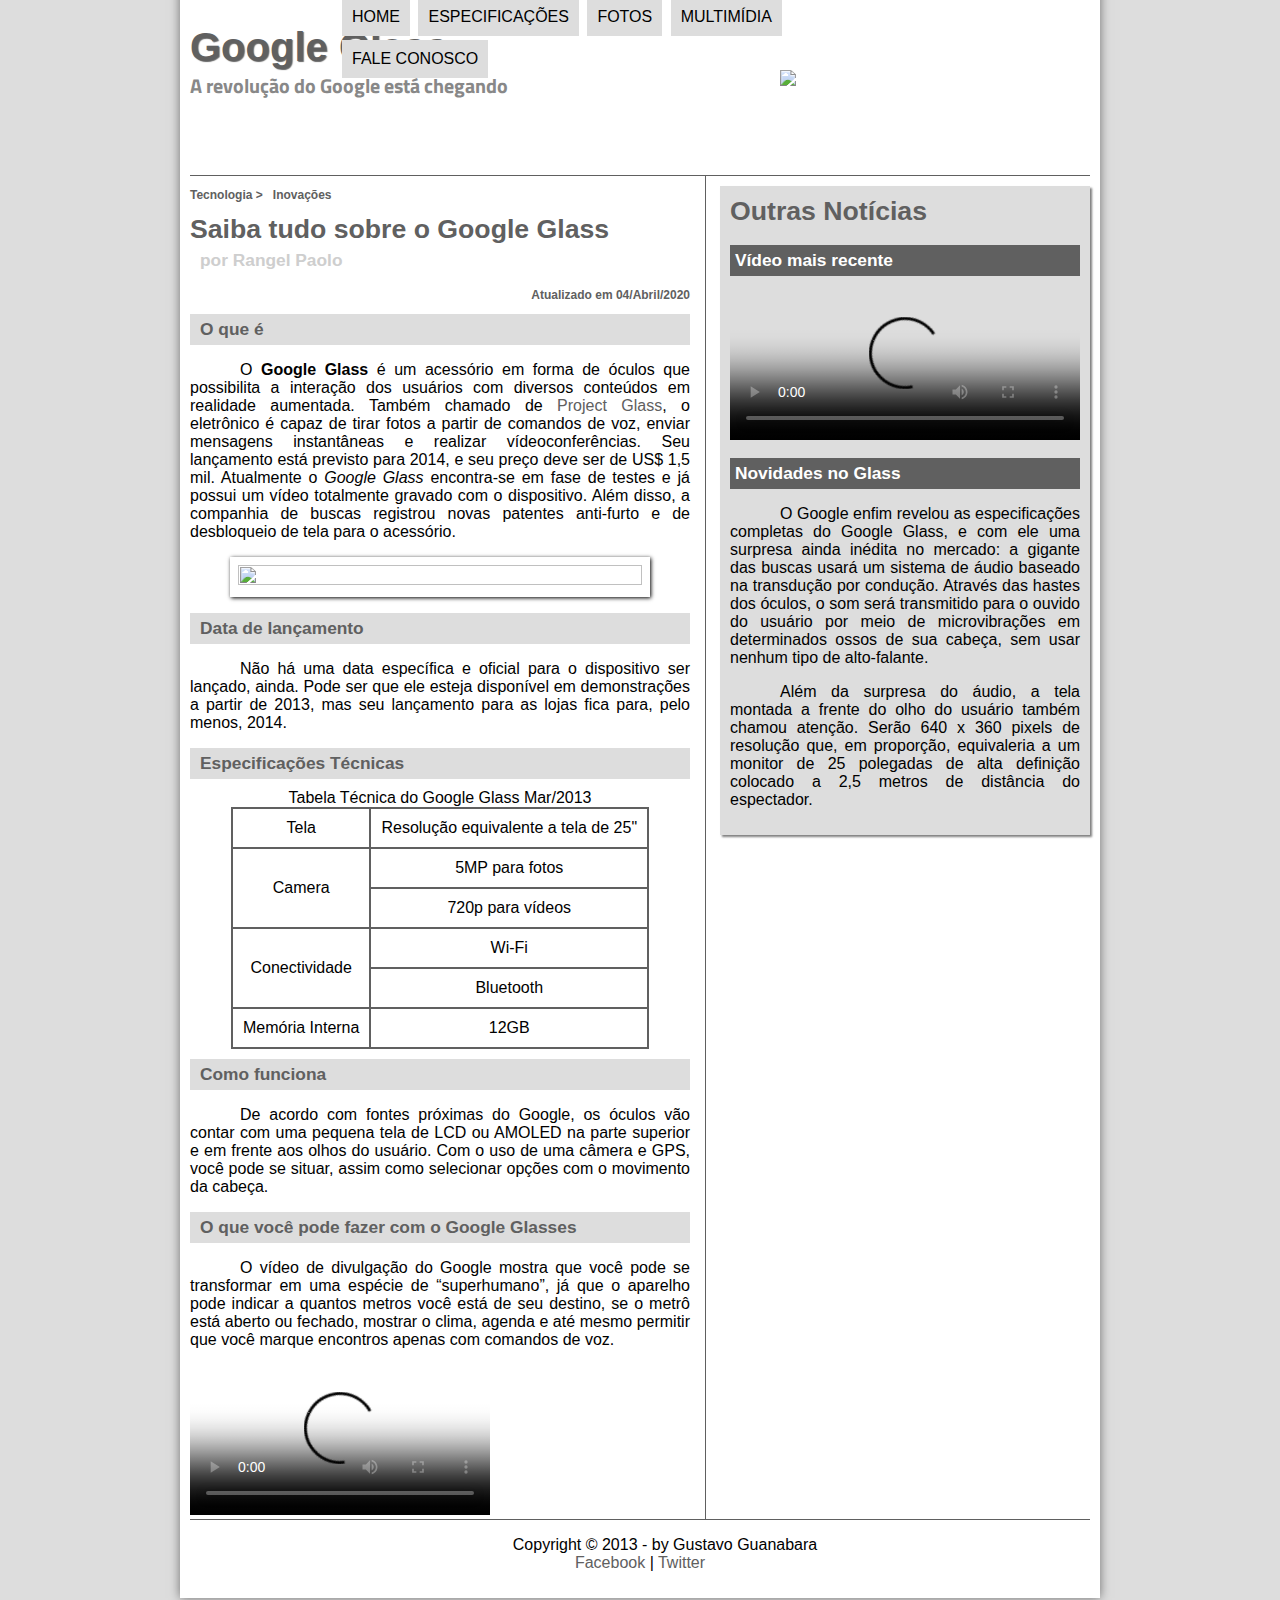
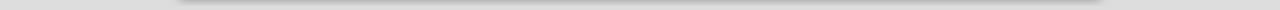
==== commit b9189082: "Merge pull request #6 from rangel20/feature/rangel-glass" ====
--- a/index.html
+++ b/index.html
@@ -113,12 +113,17 @@
                         mesmo permitir que você marque encontros apenas 
                         com comandos de voz.
                     </p>
+                    <video id="video-section" controls poster="_imagens/video-mini01.jpg">
+                        <source src="_media/one-day.mp4" type="video/mp4">
+                    </video>
             </article>
             </section>
             <aside id="lateral">
                 <h1>Outras Notícias</h1>
                 <h2>Vídeo mais recente</h2>
-                
+                <video id="video-aside" controls poster="_imagens/video-mini02.jpg">
+                    <source src="_media/how-it-feels.mp4" type="video/mp4">
+                </video>
                 <h2>Novidades no Glass</h2>
                 <p>
                     O Google enfim revelou as especificações completas 
--- a/_css/estilo.css
+++ b/_css/estilo.css
@@ -105,6 +105,7 @@
     position: absolute;
     top: -20px;
     left: 300px;
+    width: 40%;
 }
 
 nav#menu li {
@@ -186,18 +187,25 @@
     vertical-align: middle;
 }
 
+video#video-aside {
+    width: 350px;
+}
+
 aside#lateral {
     display: block;
     width: 350px;
     float: right;
     background-color: #ddd;
     padding: 10px;
+    margin-top: 10px;
+    box-shadow: 2px 2px 2px rgba(0 , 0 , 0 , 0.5);
 }
 
 aside#lateral h1 {
     font-family: 'FontLogo', sans-serif;
     font-size: 20pt;
     color: #606060;
+    margin-top: 0px;
 }
 
 aside#lateral h2 {
